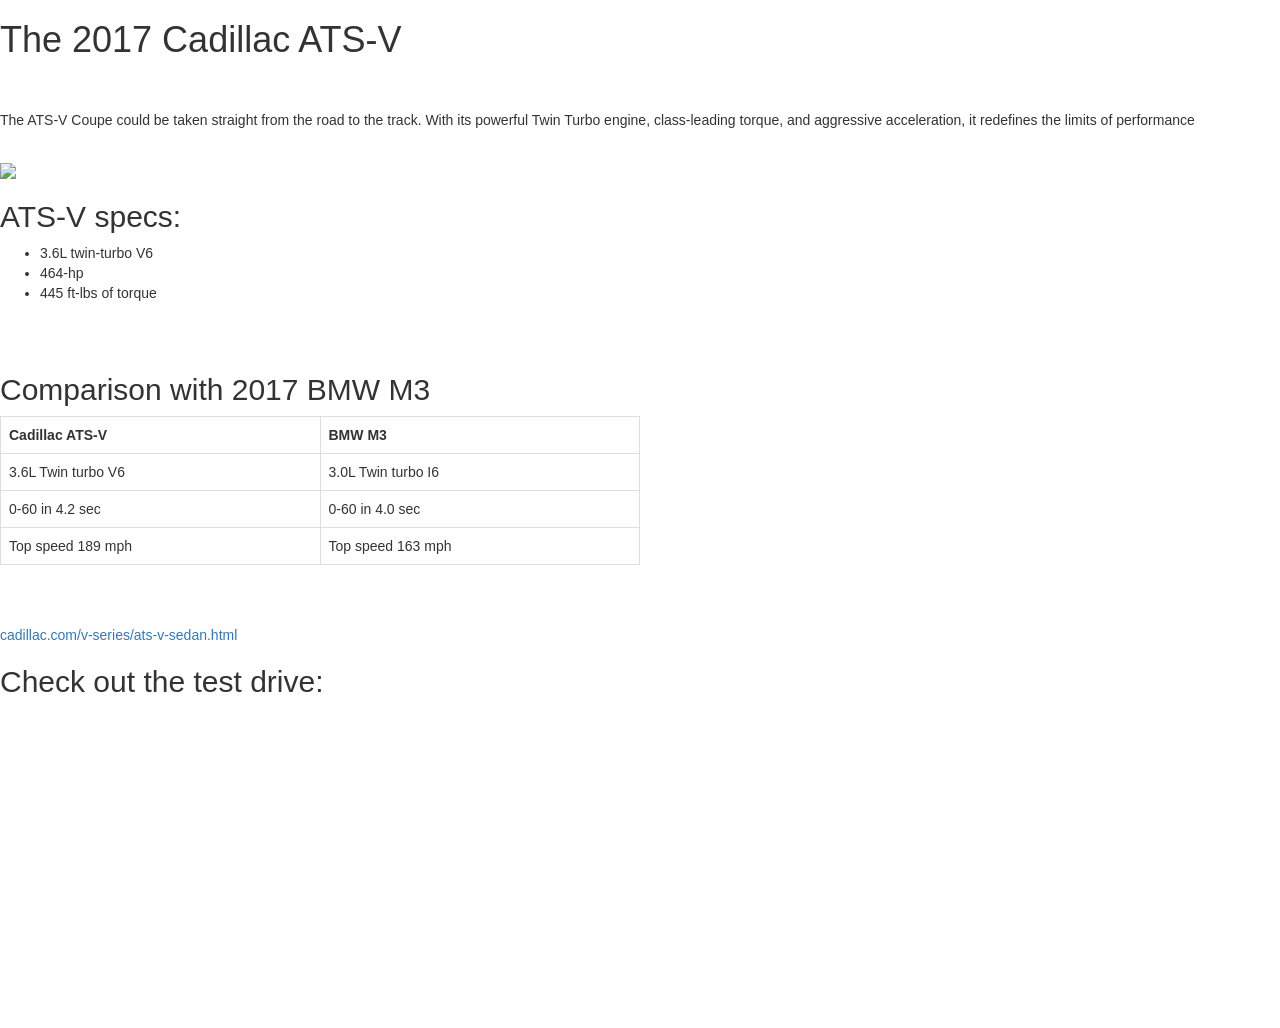
==== cadillac.html @ 9405a479 "update" ====
<!DOCTYPE html>
<html>

<head>
	<title>The 2017 Cadillac ATS-V</title>

<!-- Latest compiled and minified CSS -->
<link rel="stylesheet" href="https://maxcdn.bootstrapcdn.com/bootstrap/3.3.7/css/bootstrap.min.css" integrity="sha384-BVYiiSIFeK1dGmJRAkycuHAHRg32OmUcww7on3RYdg4Va+PmSTsz/K68vbdEjh4u" crossorigin="anonymous">

<!-- Optional theme -->
<link rel="stylesheet" href="https://maxcdn.bootstrapcdn.com/bootstrap/3.3.7/css/bootstrap-theme.min.css" integrity="sha384-rHyoN1iRsVXV4nD0JutlnGaslCJuC7uwjduW9SVrLvRYooPp2bWYgmgJQIXwl/Sp" crossorigin="anonymous">


</head>	

<h1>The 2017 Cadillac ATS-V</h1>	

<br><br>
<p>The ATS-V Coupe could be taken straight from the road to the track. With its powerful Twin Turbo engine, class-leading torque, and aggressive acceleration, it redefines the limits of performance</p>
<br>

<img src="http://www.cadillac.com/content/dam/Cadillac/Global/master/nscwebsite/en/home/Tools/Carbon_Black_Package/2017-atsv-sedan-carbon-black-960x320.jpg"/>
<br>

<body>
<h2>ATS-V specs:</h2>
<ul>
	<li>3.6L twin-turbo V6</li>
	<li>464-hp</li>
	<li>445 ft-lbs of torque</li>
</ul>
<br><br>

<h2>Comparison with 2017 BMW M3</h2>
<table style="width: 50%"  class="table table-bordered">

	<tr>
		<th>Cadillac ATS-V</th>
		<th>BMW M3</th>
	</tr>
	<tr>
		<td>3.6L Twin turbo V6</td>
		<td>3.0L Twin turbo I6</td>
	</tr>
	<tr>
		<td>0-60 in 4.2 sec</td>
		<td>0-60 in 4.0 sec</td>
	<tr>
	<tr>
		<td>Top speed 189 mph</td>
		<td>Top speed 163 mph</td>
	</tr>

</table>

<br><br>


<a href="http://www.cadillac.com/v-series/ats-v-sedan.html" target="_blank">cadillac.com/v-series/ats-v-sedan.html</a>

<h2>Check out the test drive:</h2>

<iframe width="560" height="315" src="https://www.youtube.com/embed/T40f13zlTas" frameborder="0" allowfullscreen></iframe>

<!-- Latest compiled and minified JavaScript -->
<script src="https://maxcdn.bootstrapcdn.com/bootstrap/3.3.7/js/bootstrap.min.js" integrity="sha384-Tc5IQib027qvyjSMfHjOMaLkfuWVxZxUPnCJA7l2mCWNIpG9mGCD8wGNIcPD7Txa" crossorigin="anonymous"></script>
	
</body>



</html>
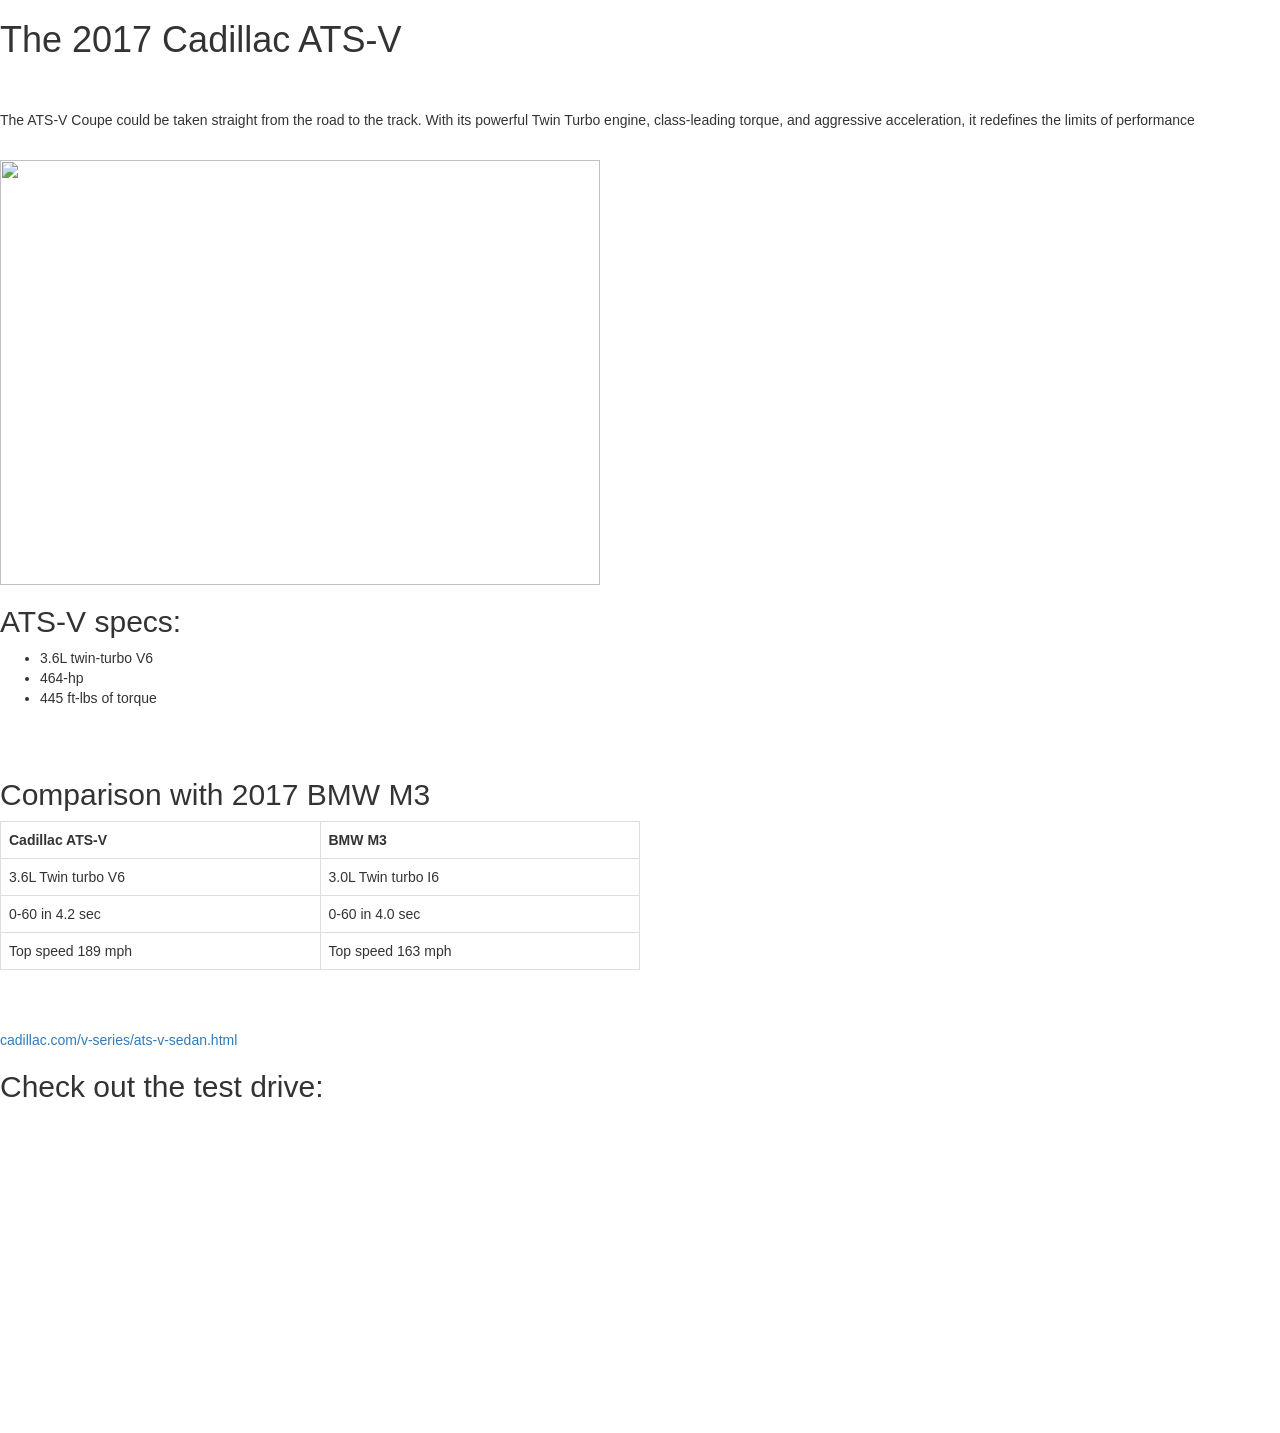
==== commit 8b6261db: "added new pic" ====
--- a/cadillac.html
+++ b/cadillac.html
@@ -19,7 +19,7 @@
 <p>The ATS-V Coupe could be taken straight from the road to the track. With its powerful Twin Turbo engine, class-leading torque, and aggressive acceleration, it redefines the limits of performance</p>
 <br>
 
-<img src="http://www.cadillac.com/content/dam/Cadillac/Global/master/nscwebsite/en/home/Tools/Carbon_Black_Package/2017-atsv-sedan-carbon-black-960x320.jpg"/>
+<img src="C:/Users/kim/Desktop/Cadillac-ATS-V/assets/images/cadillac.jpg" width=600 height=425>
 <br>
 
 <body>
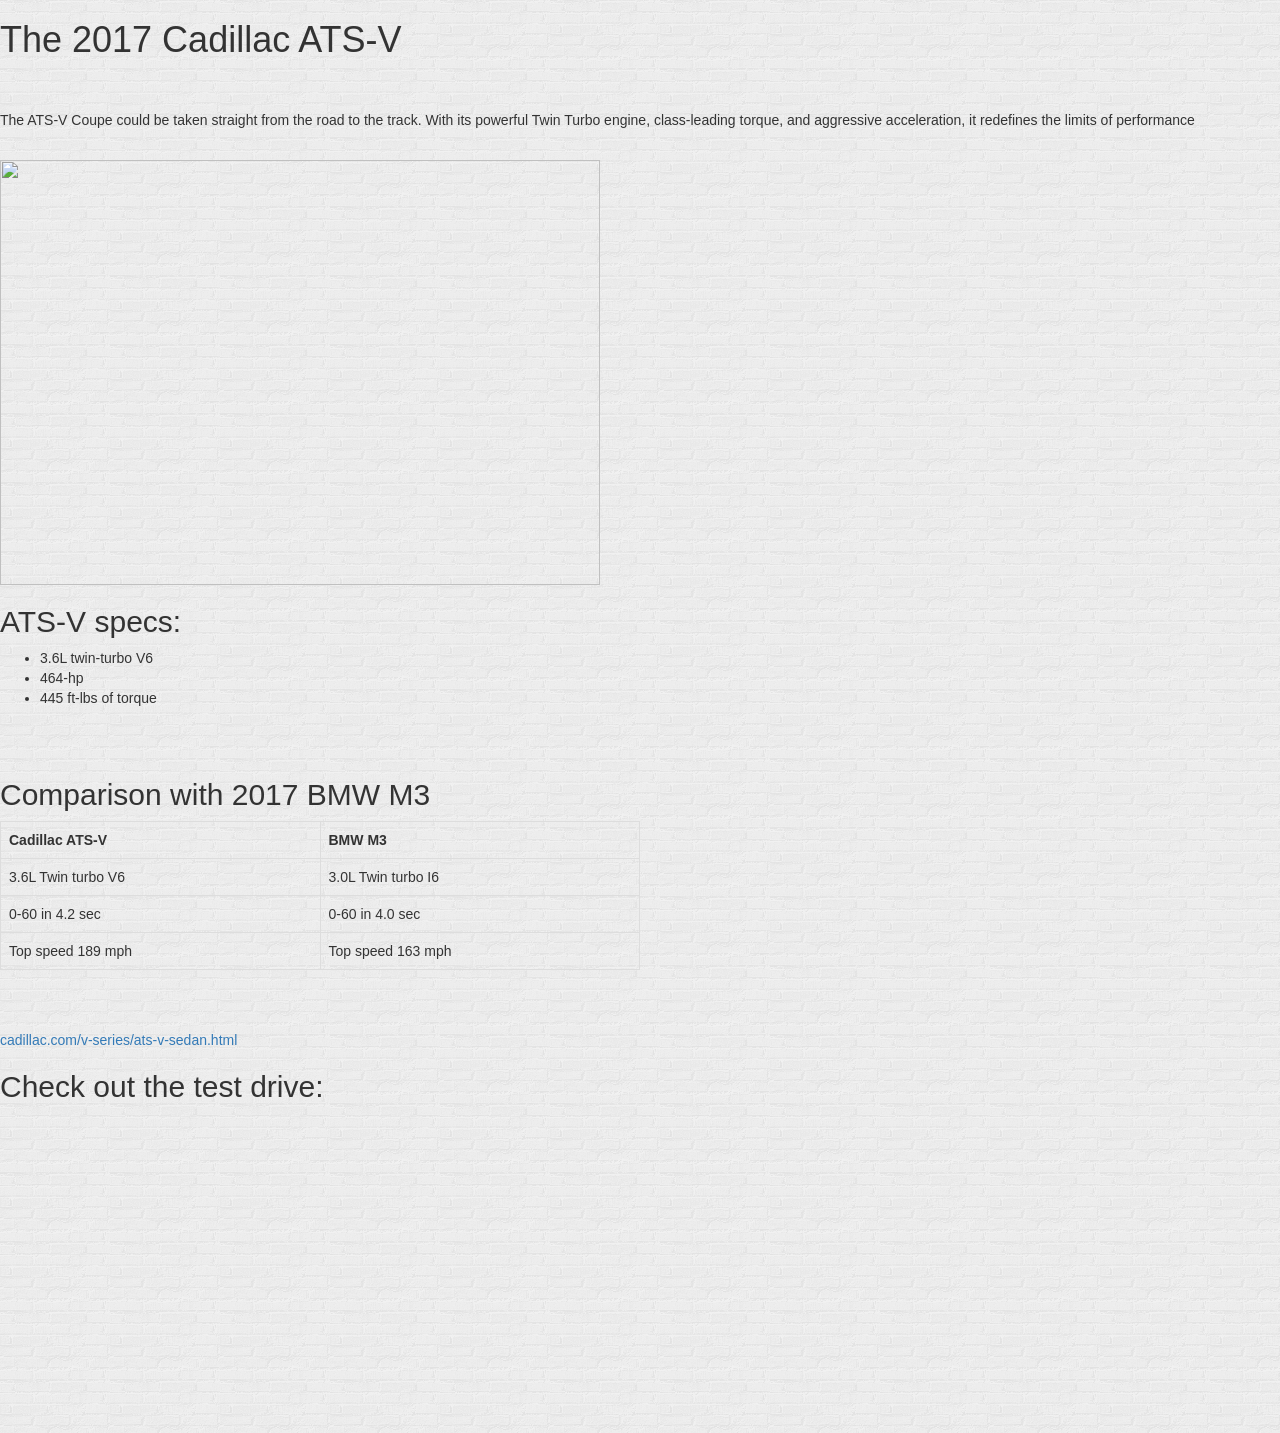
==== commit 29d5f8ca: "update" ====
--- a/cadillac.html
+++ b/cadillac.html
@@ -9,6 +9,8 @@
 
 <!-- Optional theme -->
 <link rel="stylesheet" href="https://maxcdn.bootstrapcdn.com/bootstrap/3.3.7/css/bootstrap-theme.min.css" integrity="sha384-rHyoN1iRsVXV4nD0JutlnGaslCJuC7uwjduW9SVrLvRYooPp2bWYgmgJQIXwl/Sp" crossorigin="anonymous">
+
+<link rel="stylesheet" href="assets/css/style.css">
 
 
 </head>	
--- a/assets/css/style.css
+++ b/assets/css/style.css
@@ -0,0 +1,4 @@
+body {
+	background: url(../images/brickwall.png);
+   
+}
